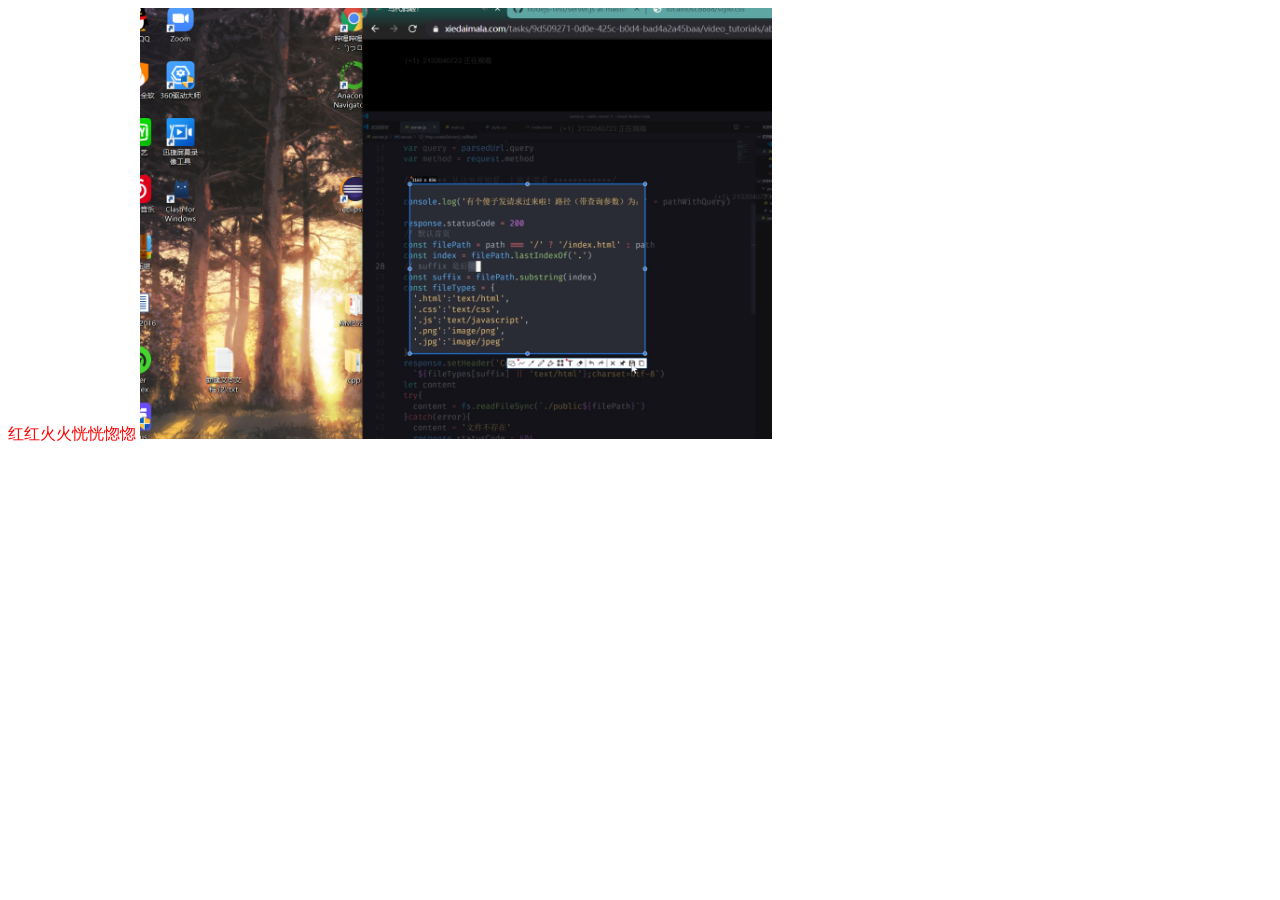
==== public/index.html @ b0186d61 "静态服务器" ====
<!DOCTYPE html>
<html lang="en">
  <head>
    <meta charset="UTF-8" />
    <meta name="viewport" content="width=device-width, initial-scale=1.0" />
    <title>Document</title>
    <link rel="stylesheet" href="./style.css" />
  </head>
  <body>
    红红火火恍恍惚惚
    <img src="1.png" alt="" />
    <script src="c.js"></script>
  </body>
</html>
---- public/style.css ----
body {
  color: red;
}
img {
  max-width: 50%;
  max-height: 50%;
}
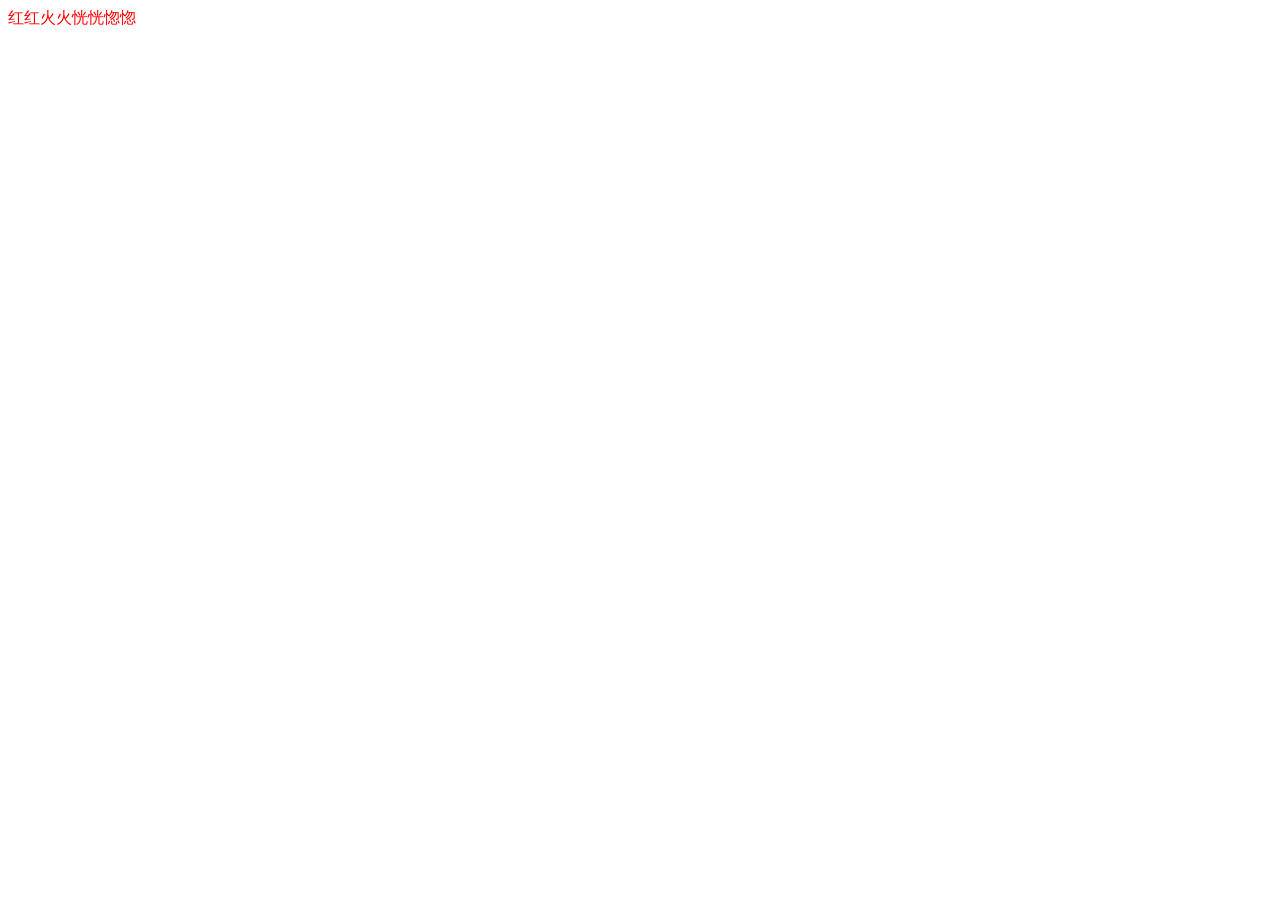
==== commit 1470eba1: "第一次写动态服务器  人有点晕" ====
--- a/public/index.html
+++ b/public/index.html
@@ -8,7 +8,7 @@
   </head>
   <body>
     红红火火恍恍惚惚
-    <img src="1.png" alt="" />
+<!--    <img src="1.png" alt="" />-->
     <script src="c.js"></script>
   </body>
 </html>
